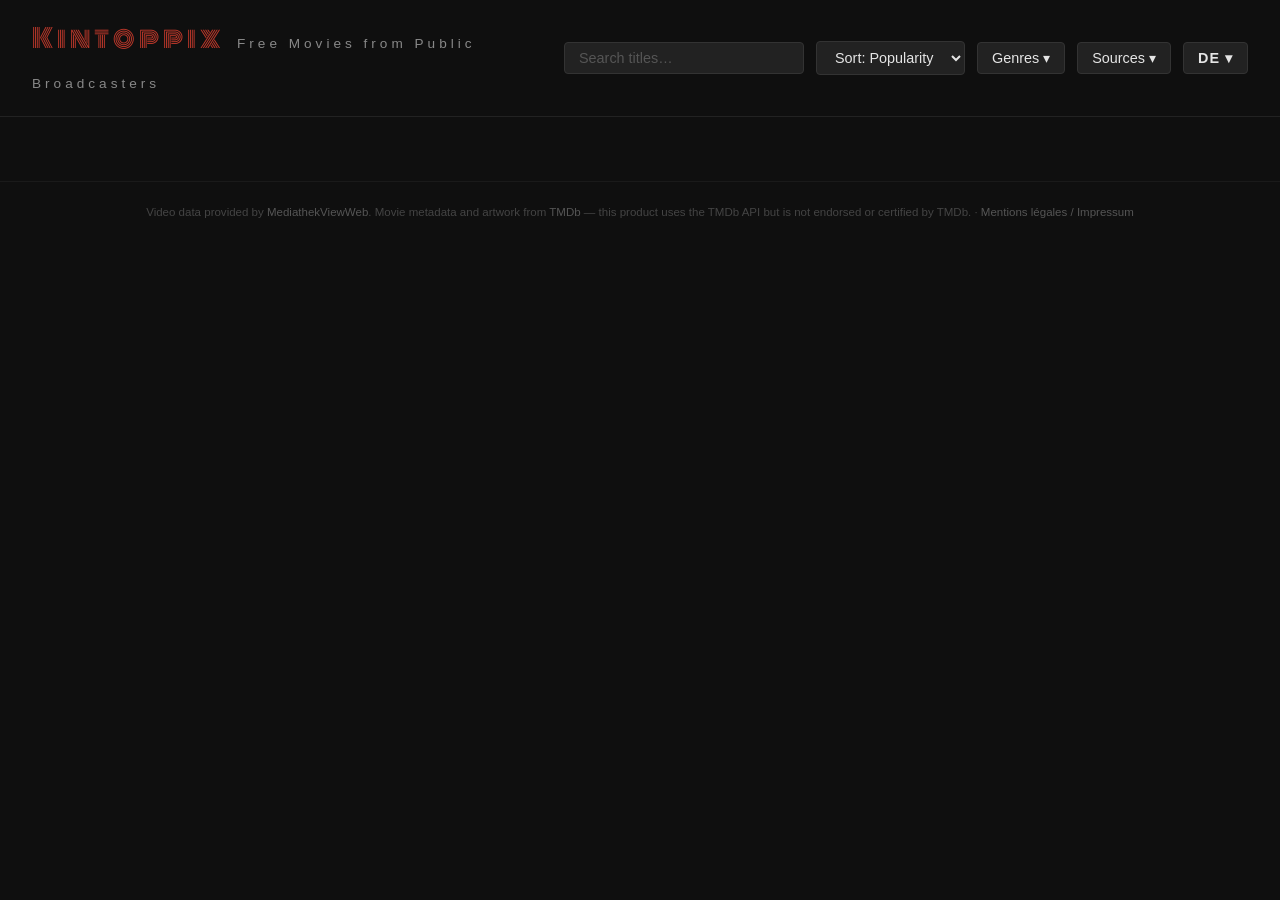
==== index.html @ 3df582e3 "Decode HTML entities in detail modal text Co-Authored-By: Claude Sonnet 4.6 <noreply@anthropic.com>" ====
<!DOCTYPE html>
<html lang="en">
<head>
  <meta charset="UTF-8">
  <meta name="viewport" content="width=device-width, initial-scale=1.0">
  <title>Kintoppix – Free Movies</title>
  <link href="https://fonts.googleapis.com/css2?family=Monoton&display=swap" rel="stylesheet">
  <link href="https://cdn.jsdelivr.net/npm/video.js/dist/video-js.min.css" rel="stylesheet">
  <style>
    *, *::before, *::after { box-sizing: border-box; margin: 0; padding: 0; }

    body {
      background: #0f0f0f;
      color: #e5e5e5;
      font-family: 'Helvetica Neue', Arial, sans-serif;
      min-height: 100vh;
    }

    header {
      background: #0f0f0f;
      padding: 18px 32px;
      border-bottom: 1px solid #222;
      position: sticky;
      top: 0;
      z-index: 10;
      display: flex;
      align-items: center;
    }

    header h1 {
      font-family: 'Monoton', cursive;
      font-size: 1.6rem;
      font-weight: 400;
      letter-spacing: 4px;
      color: #c0392b;
    }

    header span {
      font-family: 'Helvetica Neue', Arial, sans-serif;
      font-size: 0.85rem;
      font-weight: 400;
      color: #888;
      margin-left: 12px;
    }

    .controls {
      display: flex;
      align-items: center;
      gap: 12px;
      margin-left: auto;
    }

    #search {
      background: #222;
      border: 1px solid #333;
      border-radius: 4px;
      color: #e5e5e5;
      font-size: 0.9rem;
      padding: 7px 14px;
      width: 240px;
      outline: none;
    }

    #search::placeholder { color: #555; }
    #search:focus { border-color: #555; }

    .dropdown { position: relative; }

    .dropdown-btn {
      background: #222;
      border: 1px solid #333;
      border-radius: 4px;
      color: #e5e5e5;
      font-size: 0.9rem;
      padding: 7px 14px;
      cursor: pointer;
      white-space: nowrap;
      user-select: none;
    }

    .dropdown-btn:hover { border-color: #555; }

    #sortSelect {
      background: #222;
      border: 1px solid #333;
      border-radius: 4px;
      color: #e5e5e5;
      font-size: 0.9rem;
      padding: 7px 14px;
      outline: none;
      cursor: pointer;
    }

    #sortSelect:focus { border-color: #555; }

    .dropdown-menu {
      display: none;
      position: absolute;
      right: 0;
      top: calc(100% + 6px);
      background: #1a1a1a;
      border: 1px solid #333;
      border-radius: 4px;
      padding: 8px 0;
      z-index: 100;
      min-width: 140px;
    }

    .dropdown.open .dropdown-menu { display: block; }

    .dropdown-menu label {
      display: flex;
      align-items: center;
      gap: 8px;
      padding: 6px 16px;
      cursor: pointer;
      font-size: 0.85rem;
      color: #ccc;
      white-space: nowrap;
    }

    .dropdown-menu label:hover { background: #222; color: #fff; }
    .dropdown-menu input[type=checkbox] { accent-color: #e5e5e5; }

    main { padding: 32px; }

    .grid {
      display: grid;
      grid-template-columns: repeat(auto-fill, minmax(160px, 1fr));
      gap: 16px;
    }

    .card {
      background: #1a1a1a;
      border-radius: 6px;
      overflow: hidden;
      cursor: pointer;
      transition: transform 0.2s ease, box-shadow 0.2s ease;
      text-decoration: none;
      color: inherit;
      display: block;
    }

    .card:hover {
      transform: scale(1.04);
      box-shadow: 0 8px 24px rgba(0,0,0,0.6);
    }

    .poster {
      width: 100%;
      aspect-ratio: 2/3;
      object-fit: cover;
      display: block;
      background: #2a2a2a;
    }

    .poster-placeholder {
      width: 100%;
      aspect-ratio: 2/3;
      background: #2a2a2a;
      display: flex;
      align-items: center;
      justify-content: center;
      font-size: 0.75rem;
      color: #555;
      text-align: center;
      padding: 12px;
    }

    .card-info { padding: 8px 10px 10px; }

    .card-title {
      font-size: 0.8rem;
      font-weight: 600;
      white-space: nowrap;
      overflow: hidden;
      text-overflow: ellipsis;
      color: #e5e5e5;
    }

    .card-meta {
      display: flex;
      align-items: center;
      gap: 8px;
      margin-top: 4px;
    }

    .rating {
      font-size: 0.72rem;
      color: #f5c518;
      font-weight: 700;
    }

    .channel {
      font-size: 0.68rem;
      color: #666;
      white-space: nowrap;
      overflow: hidden;
      text-overflow: ellipsis;
    }

    .year {
      font-size: 0.68rem;
      color: #555;
      margin-left: auto;
    }

    .duration {
      font-size: 0.68rem;
      color: #555;
    }

    .rating.dim {
      color: #7a6a18;
      opacity: 0.5;
    }

    .genres {
      display: flex;
      flex-wrap: wrap;
      gap: 4px;
      margin-top: 5px;
    }

    .card-poster {
      position: relative;
    }


    #player-modal {
      display: none;
      position: fixed;
      inset: 0;
      background: rgba(0,0,0,0.85);
      z-index: 1000;
      align-items: center;
      justify-content: center;
    }

    #player-modal.open { display: flex; }

    #player-wrap {
      position: relative;
      width: 90vw;
      max-width: 960px;
    }

    #player-close {
      position: absolute;
      top: -32px;
      right: 0;
      background: none;
      border: none;
      color: #fff;
      font-size: 1.4rem;
      cursor: pointer;
      line-height: 1;
    }

    .genre-tag {
      font-size: 0.62rem;
      color: #999;
      background: #2a2a2a;
      border-radius: 3px;
      padding: 2px 5px;
    }

    footer {
      text-align: center;
      padding: 24px 32px;
      font-size: 0.72rem;
      color: #444;
      border-top: 1px solid #1a1a1a;
    }

    footer a { color: #555; text-decoration: none; }
    footer a:hover { color: #888; }

    #langDropdown .dropdown-btn { min-width: 52px; text-align: center; font-weight: 600; letter-spacing: 1px; }
    #langDropdown .dropdown-menu label { cursor: pointer; font-weight: 600; letter-spacing: 1px; }
    #langDropdown .dropdown-menu label.active { color: #c0392b; }

    @media (max-width: 640px) {
      header {
        flex-wrap: wrap;
        padding: 10px 14px;
        gap: 8px;
      }

      header h1 { font-size: 1.1rem; letter-spacing: 2px; }
      header span { display: none; }

      .controls {
        margin-left: 0;
        width: 100%;
        flex-wrap: wrap;
        gap: 8px;
      }

      /* Row 1: search full width */
      #search { width: 100%; flex: none; font-size: 0.85rem; padding: 7px 10px; }

      /* Row 2: sort + dropdowns */
      #sortSelect { flex: 1; min-width: 0; font-size: 0.8rem; padding: 6px 8px; }

      .dropdown-btn { font-size: 0.8rem; padding: 6px 10px; }

      /* Dropdown menus: scroll if too tall, open above on mobile to avoid clipping */
      .dropdown-menu { max-height: 50vh; overflow-y: auto; }

      main { padding: 10px; }

      .grid {
        grid-template-columns: repeat(3, 1fr);
        gap: 8px;
      }

      .card-info { padding: 5px 6px 7px; }
      .card-title { font-size: 0.7rem; }
      .card-meta { gap: 4px; }
      .genres { display: none; }

      #detail-modal { padding: 0; align-items: flex-end; }

      #detail-wrap {
        max-width: 100%;
        max-height: 92vh;
        border-radius: 12px 12px 0 0;
        border-bottom: none;
      }

      #detail-body { padding: 18px; }
      #detail-body h2 { font-size: 1.1rem; margin-bottom: 6px; }
      #detail-overview { font-size: 0.82rem; }

      #detail-poster { width: 90px; margin: 0 0 8px 10px; }
    }

    #detail-modal {
      display: none;
      position: fixed;
      inset: 0;
      background: rgba(0,0,0,0.8);
      z-index: 1000;
      align-items: center;
      justify-content: center;
      padding: 24px;
    }

    #detail-modal.open { display: flex; }

    #detail-wrap {
      position: relative;
      background: #181818;
      border: 1px solid #333;
      border-radius: 8px;
      overflow: hidden;
      width: 100%;
      max-width: 780px;
      max-height: 90vh;
      overflow-y: auto;
      display: block;
    }

    #detail-close {
      position: absolute;
      top: 12px;
      right: 12px;
      z-index: 10;
      background: rgba(0,0,0,0.65);
      border: none;
      color: #fff;
      width: 30px;
      height: 30px;
      border-radius: 50%;
      font-size: 0.95rem;
      cursor: pointer;
      display: flex;
      align-items: center;
      justify-content: center;
    }

    #detail-close:hover { background: rgba(0,0,0,0.9); }

    #detail-body {
      flex: 1;
      padding: 28px;
      display: block;
      min-width: 0;
    }

    #detail-body h2 {
      font-size: 1.5rem;
      font-weight: 700;
      color: #fff;
      margin-bottom: 10px;
      line-height: 1.2;
    }

    #detail-meta {
      display: flex;
      flex-wrap: wrap;
      align-items: center;
      gap: 8px;
      margin-bottom: 16px;
      font-size: 0.8rem;
      color: #aaa;
    }

    #detail-meta .d-rating { color: #f5c518; font-weight: 700; }
    #detail-meta .d-sep { color: #444; }

    #detail-overview {
      font-size: 0.85rem;
      line-height: 1.65;
      color: #ccc;
      margin-bottom: 20px;
      flex: 1;
    }

    #detail-actions { display: flex; align-items: center; gap: 12px; margin-bottom: 12px; }

    #detail-watch {
      background: #e5e5e5;
      color: #000;
      border: none;
      border-radius: 4px;
      font-size: 0.95rem;
      font-weight: 700;
      padding: 9px 22px;
      cursor: pointer;
      display: flex;
      align-items: center;
      gap: 7px;
    }

    #detail-watch:hover { background: #fff; }

    #detail-info-link {
      color: #aaa;
      font-size: 0.8rem;
      text-decoration: none;
    }

    #detail-info-link:hover { color: #fff; }

    #detail-channel {
      font-size: 0.72rem;
      color: #555;
    }

    @media (min-width: 641px) {
      #detail-wrap { padding-right: 228px; }
      #detail-poster {
        position: absolute;
        top: 0; right: 0; bottom: 0;
        width: 200px;
        float: none;
        margin: 0;
      }
      #detail-poster img { width: auto; height: 100%; object-fit: fill; }
    }

    #detail-poster {
      float: right;
      background: #111;
    }

    @media (max-width: 640px) {
      #detail-poster img { width: 100%; height: auto; display: block; }
    }
  </style>
</head>
<body>
  <header>
    <h1>Kintoppix<span>Free Movies from Public Broadcasters</span></h1>
    <div class="controls">
      <input id="search" type="search" placeholder="Search titles…" autocomplete="off">
      <select id="sortSelect">
        <option value="popularity">Sort: Popularity</option>
        <option value="rating">Sort: Rating</option>
      </select>
      <div class="dropdown" id="genreDropdown">
        <div class="dropdown-btn" id="genreDropdownBtn">Genres ▾</div>
        <div class="dropdown-menu" id="genreMenu"></div>
      </div>
      <div class="dropdown" id="sourceDropdown">
        <div class="dropdown-btn" id="dropdownBtn">Sources ▾</div>
        <div class="dropdown-menu">
          <label id="sourceAllLabel" style="border-bottom:1px solid #333;margin-bottom:4px;padding-bottom:8px"><input type="checkbox" id="sourceAll" checked> <span id="sourceAllText">ALL</span></label>
          <label><input type="checkbox" value="arte.fr" checked> arte.fr</label>
          <label><input type="checkbox" value="arte.de" checked> arte.de</label>
          <label><input type="checkbox" value="3sat" checked> 3sat</label>
          <label><input type="checkbox" value="ard" checked> ard</label>
          <label><input type="checkbox" value="srf" checked> srf</label>
        </div>
      </div>
      <div class="dropdown" id="langDropdown">
        <div class="dropdown-btn" id="langDropdownBtn">DE ▾</div>
        <div class="dropdown-menu">
          <label data-lang="de">DE</label>
          <label data-lang="fr">FR</label>
          <label data-lang="en">EN</label>
        </div>
      </div>
    </div>
  </header>
  <main>
    <div class="grid" id="grid"></div>
  </main>
  <footer>
    Video data provided by <a href="https://mediathekviewweb.de" target="_blank" rel="noopener">MediathekViewWeb</a>.
    Movie metadata and artwork from <a href="https://www.themoviedb.org" target="_blank" rel="noopener">TMDb</a> — this product uses the TMDb API but is not endorsed or certified by TMDb.
    · <a href="/info.html">Mentions légales / Impressum</a>
  </footer>

  <div id="player-modal">
    <div id="player-wrap">
      <button id="player-close">✕</button>
      <video id="player" class="video-js vjs-big-play-centered vjs-fluid" controls preload="auto"></video>
    </div>
  </div>

  <div id="detail-modal">
    <div id="detail-wrap">
      <button id="detail-close">✕</button>
      <div id="detail-body">
        <div id="detail-poster">
          <img id="detail-img" src="" alt="">
        </div>
        <h2 id="detail-title"></h2>
        <div id="detail-meta"></div>
        <p id="detail-overview"></p>
        <div id="detail-actions">
          <button id="detail-watch">▶ Watch</button>
          <a id="detail-info-link" href="#" target="_blank" rel="noopener"></a>
        </div>
        <div id="detail-channel"></div>
      </div>
    </div>
  </div>

  <script src="https://cdn.jsdelivr.net/npm/video.js/dist/video.min.js"></script>
  <script src="content.js?v=1773522432733"></script>
  <script>
    const grid = document.getElementById('grid');
    const input = document.getElementById('search');
    const sourceDropdown = document.getElementById('sourceDropdown');
    const dropdownBtn = document.getElementById('dropdownBtn');
    const sourceAllCb = document.getElementById('sourceAll');
    const sourceCheckboxes = sourceDropdown.querySelectorAll('input[type=checkbox]:not(#sourceAll)');
    const genreDropdown = document.getElementById('genreDropdown');
    const genreDropdownBtn = document.getElementById('genreDropdownBtn');
    const genreMenu = document.getElementById('genreMenu');

    // Build genre list from data
    const allGenreLabel = document.createElement('label');
    allGenreLabel.innerHTML = '<input type="checkbox" id="genreAll" checked> <span id="genreAllText">ALL</span>';
    allGenreLabel.style.borderBottom = '1px solid #333';
    allGenreLabel.style.marginBottom = '4px';
    allGenreLabel.style.paddingBottom = '8px';
    genreMenu.appendChild(allGenreLabel);
    const genreAllCb = document.getElementById('genreAll');

    const allGenres = [...new Set(MOVIES.flatMap(m => m.genres || []))].sort();
    allGenres.forEach(g => {
      const label = document.createElement('label');
      label.innerHTML = `<input type="checkbox" value="${g}" checked> <span data-genre-en="${g}">${g}</span>`;
      genreMenu.appendChild(label);
    });
    const genreCheckboxes = genreMenu.querySelectorAll('input[type=checkbox]:not(#genreAll)');

    genreAllCb.addEventListener('change', () => {
      genreCheckboxes.forEach(cb => cb.checked = genreAllCb.checked);
      applyFilters();
    });

    genreCheckboxes.forEach(cb => cb.addEventListener('change', () => {
      genreAllCb.checked = [...genreCheckboxes].every(c => c.checked);
      applyFilters();
    }));

    // VideoJS player setup
    const modal = document.getElementById('player-modal');
    const player = videojs('player', { fluid: true });

    function openPlayer(url) {
      player.src({ type: url.endsWith('m3u8') ? 'application/x-mpegURL' : undefined, src: url });
      player.load();
      modal.classList.add('open');
      player.play();
    }

    const _decodeEl = document.createElement('textarea');
    function decodeHtml(str) { _decodeEl.innerHTML = str; return _decodeEl.value; }

    function closePlayer() {
      player.pause();
      player.src('');
      modal.classList.remove('open');
    }

    document.getElementById('player-close').addEventListener('click', closePlayer);
    modal.addEventListener('click', e => { if (e.target === modal) closePlayer(); });

    // Detail modal
    const detailModal = document.getElementById('detail-modal');
    const detailImg = document.getElementById('detail-img');
    const detailTitle = document.getElementById('detail-title');
    const detailMeta = document.getElementById('detail-meta');
    const detailOverview = document.getElementById('detail-overview');
    const detailChannel = document.getElementById('detail-channel');
    const detailWatch = document.getElementById('detail-watch');
    const detailInfoLink = document.getElementById('detail-info-link');

    function openDetail(m) {
      if (m.poster) { detailImg.src = m.poster; detailImg.style.display = 'block'; }
      else { detailImg.style.display = 'none'; }

      detailTitle.textContent = decodeHtml(m.title);

      const parts = [];
      if (m.year) parts.push(`<span>${m.year}</span>`);
      if (m.rating !== '0') parts.push(`<span class="d-rating">★ ${m.rating}</span>`);
      if (m.duration) parts.push(`<span>${m.duration}</span>`);
      if (m.genres && m.genres.length) {
        parts.push(`<span class="d-sep">·</span><span>${m.genres.map(g => {
          const t = I18N[currentLang];
          return t.genreMap[g] || g;
        }).join(', ')}</span>`);
      }
      detailMeta.innerHTML = parts.join('<span class="d-sep"> · </span>');

      detailOverview.textContent = decodeHtml(m.overview || '');
      detailChannel.textContent = decodeHtml(m.channel);

      const t = I18N[currentLang];
      detailWatch.innerHTML = `▶ ${m.hasDirectVideo ? t.watch : t.open}`;
      detailWatch.onclick = () => {
        closeDetail();
        if (m.hasDirectVideo) { openPlayer(m.href); }
        else { window.open(m.href, '_blank'); }
      };

      if (m.infoHref) {
        detailInfoLink.href = m.infoHref;
        detailInfoLink.textContent = t.moreInfo;
        detailInfoLink.style.display = '';
      } else {
        detailInfoLink.style.display = 'none';
      }

      detailModal.classList.add('open');
    }

    function closeDetail() { detailModal.classList.remove('open'); }

    document.getElementById('detail-close').addEventListener('click', closeDetail);
    detailModal.addEventListener('click', e => { if (e.target === detailModal) closeDetail(); });
    document.addEventListener('keydown', e => { if (e.key === 'Escape') { closePlayer(); closeDetail(); } });

    function buildCard(m) {
      const a = document.createElement('a');
      a.className = 'card';
      a.href = m.href;
      if (!m.hasDirectVideo) { a.target = '_blank'; a.rel = 'noopener'; }
      a.dataset.videoSrc = m.hasDirectVideo ? m.href : '';
      a.dataset.title = m.searchTitle;
      a.dataset.source = m.source;
      a.dataset.rating = m.rating;
      a.dataset.popularity = m.popularity;
      a.dataset.genres = (m.genres || []).join(',');

      const posterImg = m.poster
        ? `<img class="poster" src="${m.poster}" alt="${m.title}" loading="lazy">`
        : `<div class="poster-placeholder">${m.title}</div>`;

      const poster = `<div class="card-poster">${posterImg}</div>`;

      const rating = m.rating !== '0'
        ? `<span class="rating${m.lowConfidence ? ' dim' : ''}">★ ${m.rating}</span>`
        : '';

      const year = m.year ? `<span class="year">${m.year}</span>` : '';
      const duration = m.duration ? `<span class="duration">${m.duration}</span>` : '';

      const genreTags = (m.genres || []).map(g => `<span class="genre-tag" data-genre-en="${g}">${g}</span>`).join('');

      a.innerHTML = `
        ${poster}
        <div class="card-info">
          <div class="card-title">${m.title}</div>
          <div class="card-meta">${rating}${duration}<span class="channel">${m.channel}</span>${year}</div>
          ${genreTags ? `<div class="genres">${genreTags}</div>` : ''}
        </div>`;
      a.addEventListener('click', e => {
        e.preventDefault();
        openDetail(m);
      });

      return a;
    }

    const sortSelect = document.getElementById('sortSelect');

    function getSortedCards() {
      const key = sortSelect.value;
      return [...MOVIES]
        .sort((a, b) => parseFloat(b[key]) - parseFloat(a[key]))
        .map(buildCard);
    }

    let cards = getSortedCards();
    cards.forEach(c => grid.appendChild(c));

    function reSort() {
      const key = sortSelect.value;
      [...cards].sort((a, b) => parseFloat(b.dataset[key]) - parseFloat(a.dataset[key]))
        .forEach(c => grid.appendChild(c));
    }

    sortSelect.addEventListener('change', reSort);

    function applyFilters() {
      const q = input.value.normalize('NFD').replace(/[\u0300-\u036f]/g, '').toLowerCase();
      const activeSources = new Set([...sourceCheckboxes].filter(c => c.checked).map(c => c.value));
      const activeGenres = new Set([...genreCheckboxes].filter(c => c.checked).map(c => c.value));
      const isAllSelected = genreAllCb.checked;
      cards.forEach(card => {
        const matchTitle = !q || card.dataset.title.includes(q);
        const matchSource = activeSources.has(card.dataset.source);
        const cardGenres = card.dataset.genres ? card.dataset.genres.split(',').filter(Boolean) : [];
        const hasNoGenres = cardGenres.length === 0;
        const matchGenre = isAllSelected
          ? true
          : !hasNoGenres && cardGenres.some(g => activeGenres.has(g));
        card.style.display = matchTitle && matchSource && matchGenre ? '' : 'none';
      });
    }

    input.addEventListener('input', applyFilters);
    sourceAllCb.addEventListener('change', () => {
      sourceCheckboxes.forEach(cb => cb.checked = sourceAllCb.checked);
      applyFilters();
    });
    sourceCheckboxes.forEach(cb => cb.addEventListener('change', () => {
      sourceAllCb.checked = [...sourceCheckboxes].every(c => c.checked);
      applyFilters();
    }));
    genreCheckboxes.forEach(cb => cb.addEventListener('change', applyFilters));

    const langDropdown = document.getElementById('langDropdown');
    const langDropdownBtn = document.getElementById('langDropdownBtn');
    const allDropdowns = [sourceDropdown, genreDropdown, langDropdown];

    function openDropdown(dd) {
      allDropdowns.forEach(d => d.classList.toggle('open', d === dd ? !dd.classList.contains('open') : false));
    }

    dropdownBtn.addEventListener('click', e => { e.stopPropagation(); openDropdown(sourceDropdown); });
    sourceDropdown.querySelector('.dropdown-menu').addEventListener('click', e => e.stopPropagation());
    genreDropdownBtn.addEventListener('click', e => { e.stopPropagation(); openDropdown(genreDropdown); });
    genreMenu.addEventListener('click', e => e.stopPropagation());
    document.addEventListener('click', () => allDropdowns.forEach(d => d.classList.remove('open')));

    let currentLang = 'de';

    const I18N = {
      de: {
        subtitle: 'Kostenlose Filme aus öffentlich-rechtlichen Mediatheken',
        sortPopularity: 'Sortierung: Beliebtheit',
        sortRating: 'Sortierung: Bewertung',
        searchPlaceholder: 'Titel suchen…',
        genres: 'Genres ▾',
        sources: 'Sender ▾',
        all: 'ALLE',
        watch: 'Ansehen',
        open: 'Öffnen',
        moreInfo: 'Mehr Infos →',
        genreMap: { 'Action':'Action','Adventure':'Abenteuer','Animation':'Animation','Comedy':'Komödie','Crime':'Krimi','Documentary':'Dokumentarfilm','Drama':'Drama','Family':'Familie','Fantasy':'Fantasy','History':'Geschichte','Horror':'Horror','Music':'Musik','Mystery':'Mystery','Romance':'Romantik','Science Fiction':'Science-Fiction','TV Movie':'TV-Film','Thriller':'Thriller','War':'Kriegsfilm','Western':'Western' }
      },
      fr: {
        subtitle: 'Films gratuits des chaînes publiques européennes',
        sortPopularity: 'Tri : Popularité',
        sortRating: 'Tri : Note',
        searchPlaceholder: 'Rechercher des titres…',
        genres: 'Genres ▾',
        sources: 'Chaînes ▾',
        all: 'TOUS',
        watch: 'Regarder',
        open: 'Ouvrir',
        moreInfo: 'Plus d\'infos →',
        genreMap: { 'Action':'Action','Adventure':'Aventure','Animation':'Animation','Comedy':'Comédie','Crime':'Policier','Documentary':'Documentaire','Drama':'Drame','Family':'Famille','Fantasy':'Fantastique','History':'Histoire','Horror':'Horreur','Music':'Musique','Mystery':'Mystère','Romance':'Romance','Science Fiction':'Science-fiction','TV Movie':'Téléfilm','Thriller':'Thriller','War':'Guerre','Western':'Western' }
      },
      en: {
        subtitle: 'Free Movies from Public Broadcasters',
        sortPopularity: 'Sort: Popularity',
        sortRating: 'Sort: Rating',
        searchPlaceholder: 'Search titles…',
        genres: 'Genres ▾',
        sources: 'Sources ▾',
        all: 'ALL',
        watch: 'Watch',
        open: 'Open',
        moreInfo: 'More info →',
        genreMap: {}
      }
    };

    function setLang(lang) {
      currentLang = lang;
      localStorage.setItem('kintoppix-lang', lang);
      const t = I18N[lang];
      document.querySelector('header h1 span').textContent = t.subtitle;
      sortSelect.options[0].textContent = t.sortPopularity;
      sortSelect.options[1].textContent = t.sortRating;
      input.placeholder = t.searchPlaceholder;
      genreDropdownBtn.textContent = t.genres;
      dropdownBtn.textContent = t.sources;
      document.getElementById('genreAllText').textContent = t.all;
      document.getElementById('sourceAllText').textContent = t.all;
      document.querySelectorAll('[data-genre-en]').forEach(el => {
        el.textContent = t.genreMap[el.dataset.genreEn] || el.dataset.genreEn;
      });
      langDropdownBtn.textContent = lang.toUpperCase() + ' ▾';
      langDropdown.querySelectorAll('[data-lang]').forEach(el => {
        el.classList.toggle('active', el.dataset.lang === lang);
      });
      langDropdown.classList.remove('open');
    }

    langDropdownBtn.addEventListener('click', e => { e.stopPropagation(); openDropdown(langDropdown); });
    langDropdown.querySelector('.dropdown-menu').addEventListener('click', e => e.stopPropagation());
    langDropdown.querySelectorAll('[data-lang]').forEach(el => {
      el.addEventListener('click', () => setLang(el.dataset.lang));
    });

    setLang(localStorage.getItem('kintoppix-lang') || 'de');
  </script>
</body>
</html>
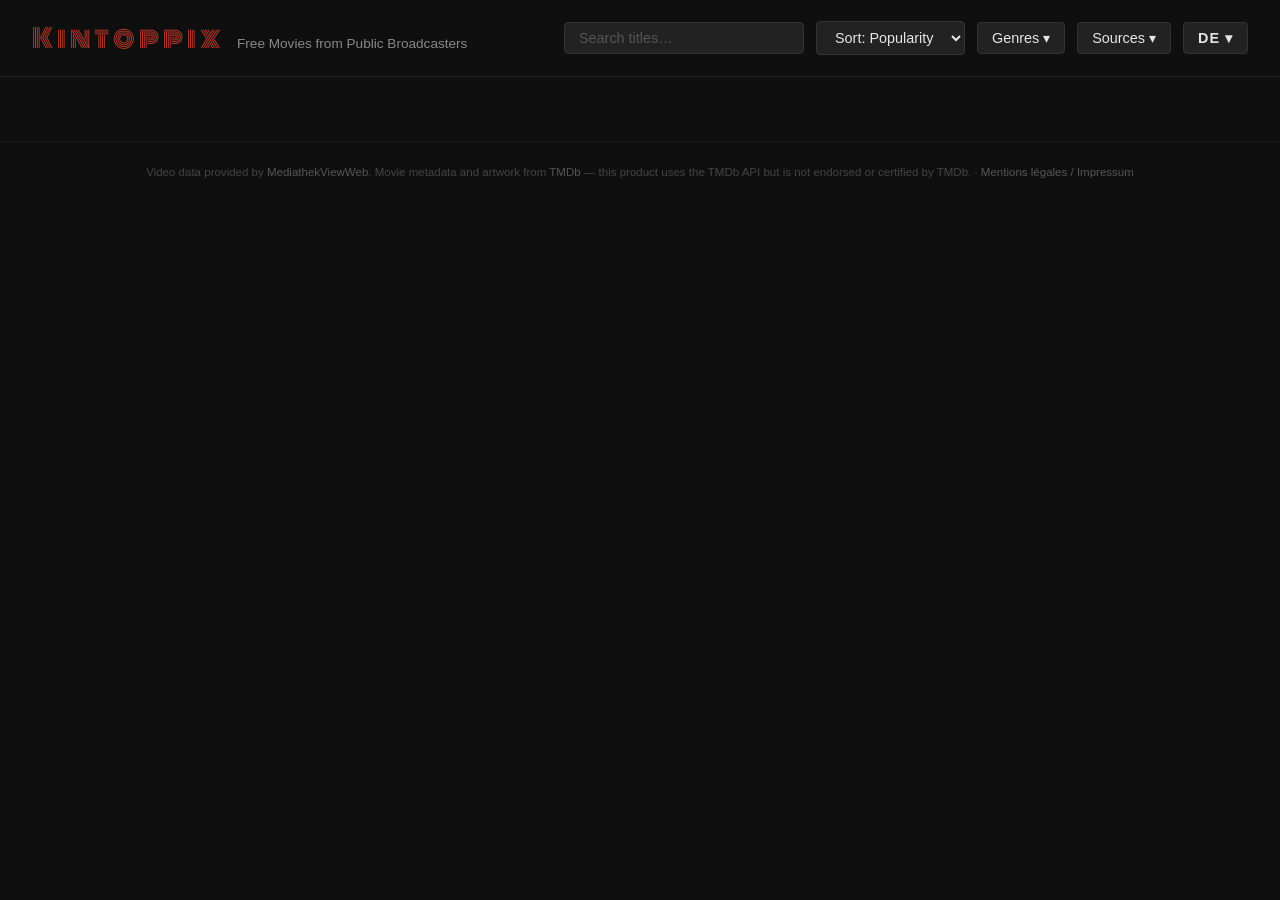
==== commit efd999fb: "Fix subtitle inheriting h1 letter-spacing Co-Authored-By: Claude Sonnet 4.6 <noreply@anthropic.com>" ====
--- a/index.html
+++ b/index.html
@@ -3,6 +3,7 @@
 <head>
   <meta charset="UTF-8">
   <meta name="viewport" content="width=device-width, initial-scale=1.0">
+  <script defer src="https://cloud.umami.is/script.js" data-website-id="f96685e1-3f63-495e-846b-1186d083b81b"></script>
   <title>Kintoppix – Free Movies</title>
   <link href="https://fonts.googleapis.com/css2?family=Monoton&display=swap" rel="stylesheet">
   <link href="https://cdn.jsdelivr.net/npm/video.js/dist/video-js.min.css" rel="stylesheet">
@@ -41,6 +42,7 @@
       font-weight: 400;
       color: #888;
       margin-left: 12px;
+      letter-spacing: normal;
     }
 
     .controls {
@@ -226,6 +228,20 @@
       position: relative;
     }
 
+    .badge-new {
+      position: absolute;
+      top: 6px;
+      left: 6px;
+      background: #c0392b;
+      color: #fff;
+      font-size: 0.6rem;
+      font-weight: 700;
+      letter-spacing: 1px;
+      padding: 2px 5px;
+      border-radius: 3px;
+      text-transform: uppercase;
+    }
+
 
     #player-modal {
       display: none;
@@ -334,6 +350,7 @@
       #detail-overview { font-size: 0.82rem; }
 
       #detail-poster { width: 90px; margin: 0 0 8px 10px; }
+      .watch-label { display: none; }
     }
 
     #detail-modal {
@@ -419,6 +436,7 @@
     }
 
     #detail-actions { display: flex; align-items: center; gap: 12px; margin-bottom: 12px; }
+    #detail-alts { display: flex; gap: 8px; }
 
     #detail-watch {
       background: #e5e5e5;
@@ -440,9 +458,44 @@
       color: #aaa;
       font-size: 0.8rem;
       text-decoration: none;
+      margin-left: auto;
     }
 
     #detail-info-link:hover { color: #fff; }
+
+    .alt-version-btn {
+      background: #2a2a2a;
+      color: #ccc;
+      border: 1px solid #444;
+      border-radius: 4px;
+      font-size: 0.95rem;
+      font-weight: 700;
+      padding: 9px 12px;
+      cursor: pointer;
+      letter-spacing: 0.5px;
+    }
+
+    .alt-version-btn:hover { background: #3a3a3a; color: #fff; }
+
+    .poster-versions {
+      position: absolute;
+      bottom: 4px;
+      right: 4px;
+      display: flex;
+      flex-direction: column;
+      align-items: flex-end;
+      gap: 2px;
+    }
+
+    .badge-version {
+      background: rgba(0,0,0,0.72);
+      color: #ccc;
+      font-size: 0.55rem;
+      font-weight: 700;
+      letter-spacing: 0.5px;
+      padding: 2px 4px;
+      border-radius: 2px;
+    }
 
     #detail-channel {
       font-size: 0.72rem;
@@ -479,6 +532,7 @@
       <select id="sortSelect">
         <option value="popularity">Sort: Popularity</option>
         <option value="rating">Sort: Rating</option>
+        <option value="timestamp">Sort: Date</option>
       </select>
       <div class="dropdown" id="genreDropdown">
         <div class="dropdown-btn" id="genreDropdownBtn">Genres ▾</div>
@@ -533,6 +587,7 @@
         <p id="detail-overview"></p>
         <div id="detail-actions">
           <button id="detail-watch">▶ Watch</button>
+          <div id="detail-alts"></div>
           <a id="detail-info-link" href="#" target="_blank" rel="noopener"></a>
         </div>
         <div id="detail-channel"></div>
@@ -541,7 +596,7 @@
   </div>
 
   <script src="https://cdn.jsdelivr.net/npm/video.js/dist/video.min.js"></script>
-  <script src="content.js?v=1773522432733"></script>
+  <script src="content.js?v=1773569517272"></script>
   <script>
     const grid = document.getElementById('grid');
     const input = document.getElementById('search');
@@ -611,6 +666,7 @@
     const detailOverview = document.getElementById('detail-overview');
     const detailChannel = document.getElementById('detail-channel');
     const detailWatch = document.getElementById('detail-watch');
+    const detailAlts = document.getElementById('detail-alts');
     const detailInfoLink = document.getElementById('detail-info-link');
 
     function openDetail(m) {
@@ -635,12 +691,27 @@
       detailChannel.textContent = decodeHtml(m.channel);
 
       const t = I18N[currentLang];
-      detailWatch.innerHTML = `▶ ${m.hasDirectVideo ? t.watch : t.open}`;
+      detailWatch.innerHTML = `▶ <span class="watch-label">${m.hasDirectVideo ? t.watch : t.open}</span>`;
       detailWatch.onclick = () => {
         closeDetail();
         if (m.hasDirectVideo) { openPlayer(m.href); }
         else { window.open(m.href, '_blank'); }
       };
+
+      detailAlts.innerHTML = '';
+      (m.altVersions || []).forEach(av => {
+        const vl = t.versionLabels[av.label] || { short: av.label, tip: av.label };
+        const btn = document.createElement('button');
+        btn.className = 'alt-version-btn';
+        btn.textContent = '▶ ' + vl.short;
+        btn.title = vl.tip;
+        btn.onclick = () => {
+          closeDetail();
+          if (av.hasDirectVideo) { openPlayer(av.href); }
+          else { window.open(av.href, '_blank'); }
+        };
+        detailAlts.appendChild(btn);
+      });
 
       if (m.infoHref) {
         detailInfoLink.href = m.infoHref;
@@ -669,13 +740,19 @@
       a.dataset.source = m.source;
       a.dataset.rating = m.rating;
       a.dataset.popularity = m.popularity;
+      a.dataset.timestamp = m.timestamp || 0;
       a.dataset.genres = (m.genres || []).join(',');
 
       const posterImg = m.poster
         ? `<img class="poster" src="${m.poster}" alt="${m.title}" loading="lazy">`
         : `<div class="poster-placeholder">${m.title}</div>`;
 
-      const poster = `<div class="card-poster">${posterImg}</div>`;
+      const isNew = m.timestamp && (Date.now() / 1000 - m.timestamp) < 7 * 86400;
+      const newBadge = isNew ? `<span class="badge-new">New!</span>` : '';
+      const versionBadges = (m.altVersions || []).length
+        ? `<div class="poster-versions">${(m.altVersions || []).map(av => `<span class="badge-version" data-version-key="${av.label}">${av.label}</span>`).join('')}</div>`
+        : '';
+      const poster = `<div class="card-poster">${posterImg}${newBadge}${versionBadges}</div>`;
 
       const rating = m.rating !== '0'
         ? `<span class="rating${m.lowConfidence ? ' dim' : ''}">★ ${m.rating}</span>`
@@ -767,9 +844,10 @@
 
     const I18N = {
       de: {
-        subtitle: 'Kostenlose Filme aus öffentlich-rechtlichen Mediatheken',
+        subtitle: 'Kostenloses Streaming der öffentlich-rechtlichen Mediatheken',
         sortPopularity: 'Sortierung: Beliebtheit',
         sortRating: 'Sortierung: Bewertung',
+        sortDate: 'Sortierung: Datum',
         searchPlaceholder: 'Titel suchen…',
         genres: 'Genres ▾',
         sources: 'Sender ▾',
@@ -777,12 +855,14 @@
         watch: 'Ansehen',
         open: 'Öffnen',
         moreInfo: 'Mehr Infos →',
-        genreMap: { 'Action':'Action','Adventure':'Abenteuer','Animation':'Animation','Comedy':'Komödie','Crime':'Krimi','Documentary':'Dokumentarfilm','Drama':'Drama','Family':'Familie','Fantasy':'Fantasy','History':'Geschichte','Horror':'Horror','Music':'Musik','Mystery':'Mystery','Romance':'Romantik','Science Fiction':'Science-Fiction','TV Movie':'TV-Film','Thriller':'Thriller','War':'Kriegsfilm','Western':'Western' }
+        genreMap: { 'Action':'Action','Adventure':'Abenteuer','Animation':'Animation','Comedy':'Komödie','Crime':'Krimi','Documentary':'Dokumentarfilm','Drama':'Drama','Family':'Familie','Fantasy':'Fantasy','History':'Geschichte','Horror':'Horror','Music':'Musik','Mystery':'Mystery','Romance':'Romantik','Science Fiction':'Science-Fiction','TV Movie':'TV-Film','Thriller':'Thriller','War':'Kriegsfilm','Western':'Western' },
+        versionLabels: { AD:{short:'AD',tip:'Audiodeskription'}, OmU:{short:'OmU',tip:'Originalversion mit Untertiteln'}, UT:{short:'UT',tip:'Untertitel'}, OV:{short:'OV',tip:'Originalversion'} }
       },
       fr: {
-        subtitle: 'Films gratuits des chaînes publiques européennes',
+        subtitle: 'Streaming gratuit des chaînes publiques',
         sortPopularity: 'Tri : Popularité',
         sortRating: 'Tri : Note',
+        sortDate: 'Tri : Date',
         searchPlaceholder: 'Rechercher des titres…',
         genres: 'Genres ▾',
         sources: 'Chaînes ▾',
@@ -790,12 +870,14 @@
         watch: 'Regarder',
         open: 'Ouvrir',
         moreInfo: 'Plus d\'infos →',
-        genreMap: { 'Action':'Action','Adventure':'Aventure','Animation':'Animation','Comedy':'Comédie','Crime':'Policier','Documentary':'Documentaire','Drama':'Drame','Family':'Famille','Fantasy':'Fantastique','History':'Histoire','Horror':'Horreur','Music':'Musique','Mystery':'Mystère','Romance':'Romance','Science Fiction':'Science-fiction','TV Movie':'Téléfilm','Thriller':'Thriller','War':'Guerre','Western':'Western' }
+        genreMap: { 'Action':'Action','Adventure':'Aventure','Animation':'Animation','Comedy':'Comédie','Crime':'Policier','Documentary':'Documentaire','Drama':'Drame','Family':'Famille','Fantasy':'Fantastique','History':'Histoire','Horror':'Horreur','Music':'Musique','Mystery':'Mystère','Romance':'Romance','Science Fiction':'Science-fiction','TV Movie':'Téléfilm','Thriller':'Thriller','War':'Guerre','Western':'Western' },
+        versionLabels: { AD:{short:'AD',tip:'Audiodescription'}, OmU:{short:'VOST',tip:'Version originale sous-titrée'}, UT:{short:'ST',tip:'Sous-titres'}, OV:{short:'VO',tip:'Version originale'} }
       },
       en: {
-        subtitle: 'Free Movies from Public Broadcasters',
+        subtitle: 'Free streaming from Public Broadcasters',
         sortPopularity: 'Sort: Popularity',
         sortRating: 'Sort: Rating',
+        sortDate: 'Sort: Date',
         searchPlaceholder: 'Search titles…',
         genres: 'Genres ▾',
         sources: 'Sources ▾',
@@ -803,7 +885,8 @@
         watch: 'Watch',
         open: 'Open',
         moreInfo: 'More info →',
-        genreMap: {}
+        genreMap: {},
+        versionLabels: { AD:{short:'AD',tip:'Audio Description'}, OmU:{short:'OST',tip:'Original with subtitles'}, UT:{short:'Subs',tip:'Subtitles'}, OV:{short:'OV',tip:'Original version'} }
       }
     };
 
@@ -814,6 +897,7 @@
       document.querySelector('header h1 span').textContent = t.subtitle;
       sortSelect.options[0].textContent = t.sortPopularity;
       sortSelect.options[1].textContent = t.sortRating;
+      sortSelect.options[2].textContent = t.sortDate;
       input.placeholder = t.searchPlaceholder;
       genreDropdownBtn.textContent = t.genres;
       dropdownBtn.textContent = t.sources;
@@ -822,6 +906,10 @@
       document.querySelectorAll('[data-genre-en]').forEach(el => {
         el.textContent = t.genreMap[el.dataset.genreEn] || el.dataset.genreEn;
       });
+      document.querySelectorAll('[data-version-key]').forEach(el => {
+        const vl = t.versionLabels[el.dataset.versionKey];
+        if (vl) el.textContent = vl.short;
+      });
       langDropdownBtn.textContent = lang.toUpperCase() + ' ▾';
       langDropdown.querySelectorAll('[data-lang]').forEach(el => {
         el.classList.toggle('active', el.dataset.lang === lang);
